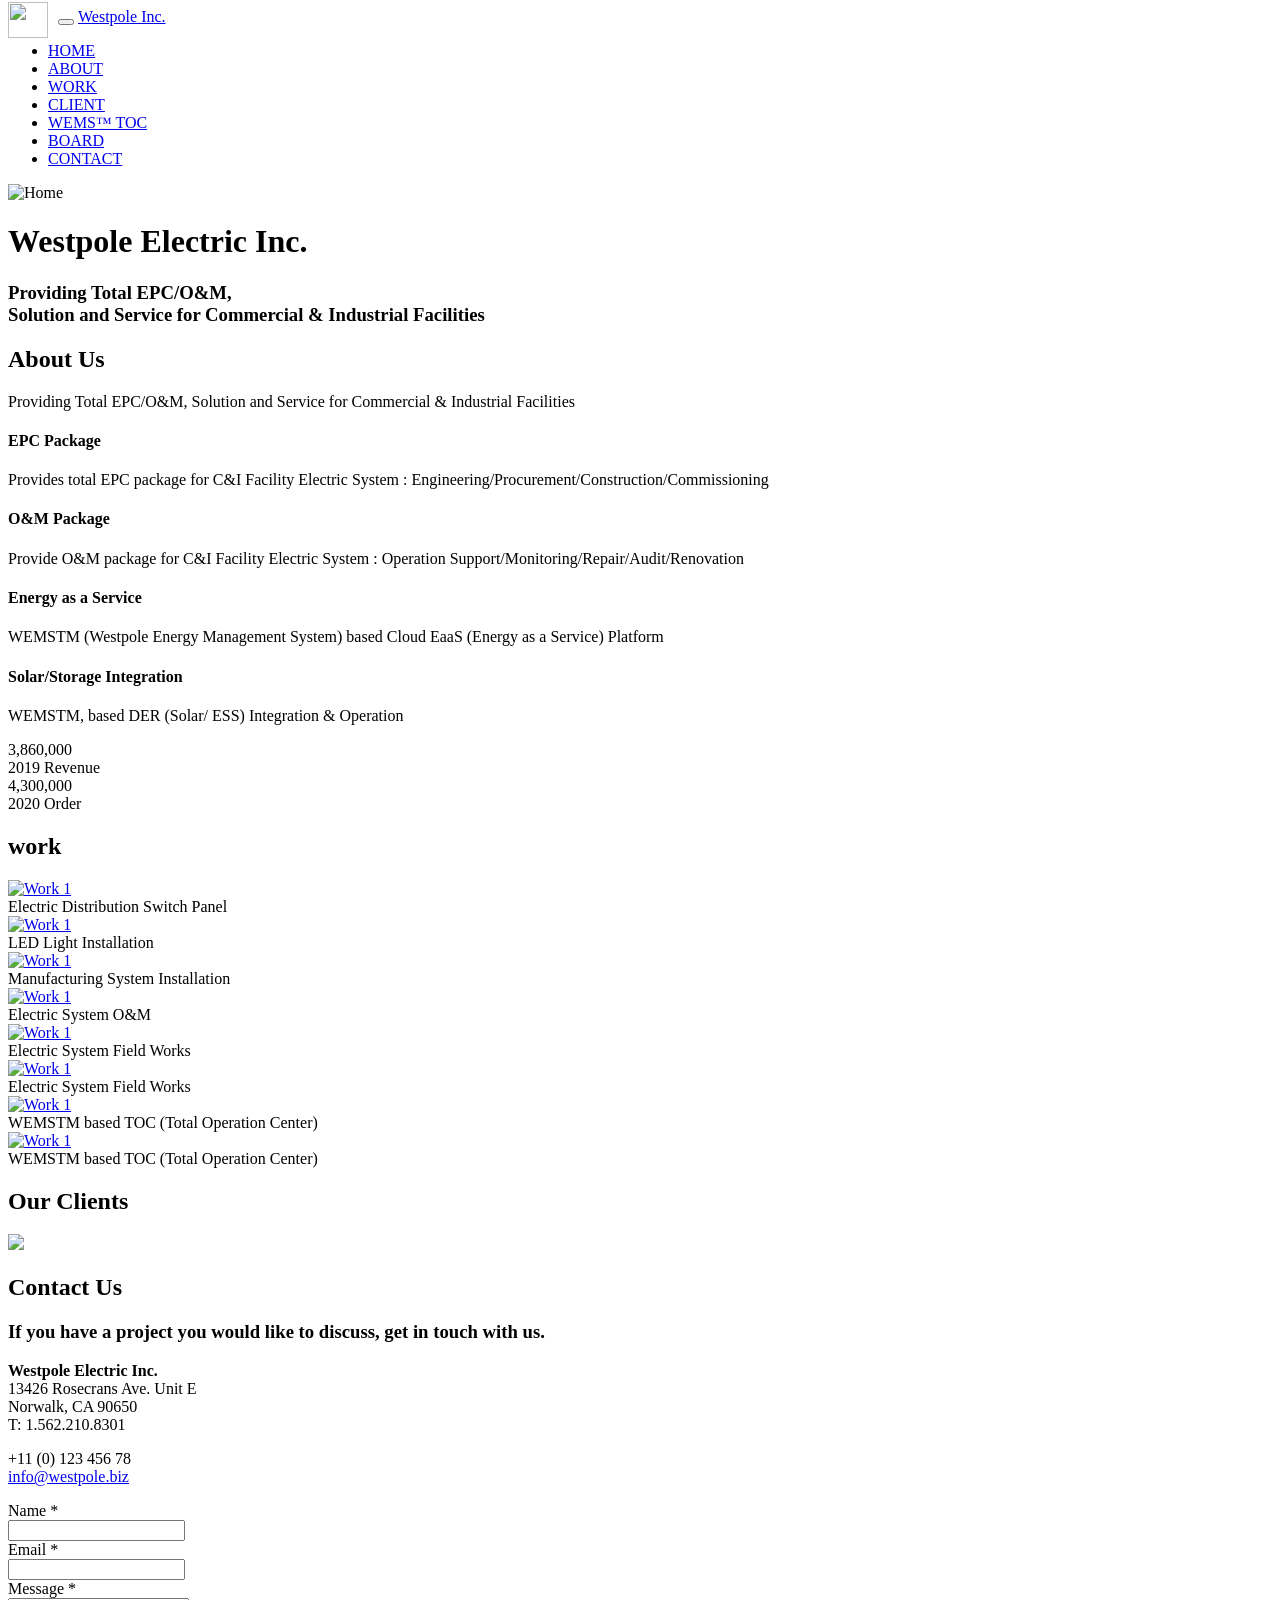
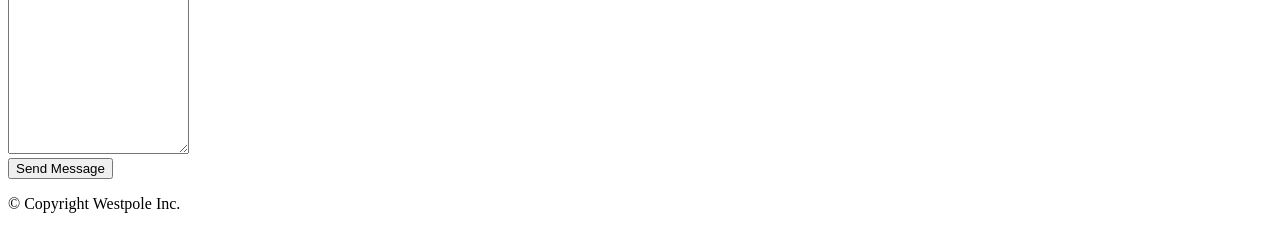
==== src/main/resources/templates/westpole/contents/index.html @ 3e1b609c "init" ====
<!DOCTYPE html>
<!--[if IE 8]> <html lang="en" class="ie8"> <![endif]-->
<!--[if !IE]><!-->
<html lang="en" xmlns="http://www.w3.org/1999/xhtml" xmlns:th="http://www.thymeleaf.org">
<!--<![endif]-->
<head>
	<meta charset="utf-8" />
	<title>Westpole Electronic Inc.</title>
	<meta content="width=device-width, initial-scale=1.0, maximum-scale=1.0, user-scalable=no" name="viewport" />
	<meta content="" name="description" />
	<meta content="" name="author" />
	
	<!-- ================== BEGIN BASE CSS STYLE ================== -->
	<link href="http://fonts.googleapis.com/css?family=Open+Sans:300,400,600,700" rel="stylesheet" />
	<link href="assets/plugins/bootstrap/css/bootstrap.min.css" rel="stylesheet" />
	<link href="assets/plugins/font-awesome/css/font-awesome.min.css" rel="stylesheet" />
	<link href="assets/css/animate.min.css" rel="stylesheet" />
	<link href="assets/css/style.min.css" rel="stylesheet" />
	<link href="assets/css/style-responsive.min.css" rel="stylesheet" />
	<link href="assets/css/theme/default.css" id="theme" rel="stylesheet" />
	<!-- ================== END BASE CSS STYLE ================== -->
	
	<!-- ================== BEGIN BASE JS ================== -->
	<script src="assets/plugins/pace/pace.min.js"></script>
	<!-- ================== END BASE JS ================== -->
</head>
<body data-spy="scroll" data-target="#header-navbar" data-offset="51">
    <!-- begin #page-container -->
    <div id="page-container" class="fade">
        <!-- begin #header -->
        <div id="header" class="header navbar navbar-default navbar-fixed-top">
            <!-- begin container -->
            <div class="container">
                <!-- begin navbar-header -->
                <div class="navbar-header">
                    <button type="button" class="navbar-toggle collapsed" data-toggle="collapse" data-target="#header-navbar">
                        <span class="icon-bar"></span>
                        <span class="icon-bar"></span>
                        <span class="icon-bar"></span>
                    </button>
                    <a href="index.html" class="navbar-brand">
                        <!--<span class="brand-logo"></span>-->
                        <img src="assets/img/wp-logo.png" style="width:40px; height:36px;float:left;margin-right: 10px; margin-top:-6px;" />
                        <span class="brand-text">
                            Westpole Inc.
                        </span>
                    </a>
                </div>
                <!-- end navbar-header -->
                <!-- begin navbar-collapse -->
                <div class="collapse navbar-collapse" id="header-navbar">
                    <ul class="nav navbar-nav navbar-right">
                        <li><a href="#home" data-click="scroll-to-target">HOME</a></li>
                        <li><a href="#about" data-click="scroll-to-target">ABOUT</a></li>
                        <!--<li><a href="#team" data-click="scroll-to-target">TEAM</a></li>-->
                        <!--<li><a href="#service" data-click="scroll-to-target">SERVICES</a></li>-->
                        <li><a href="#work" data-click="scroll-to-target">WORK</a></li>
                        <li><a href="#client" data-click="scroll-to-target">CLIENT</a></li>
                        <li><a href="#toc" data-click="scroll-to-target">WEMS™ TOC</a></li>
                        <li><a href="#board" data-click="scroll-to-target">BOARD</a></li>
                        <!--<li><a href="#pricing" data-click="scroll-to-target">PRICING</a></li>-->
                        <li><a href="#contact" data-click="scroll-to-target">CONTACT</a></li>
                    </ul>
                </div>
                <!-- end navbar-collapse -->
            </div>
            <!-- end container -->
        </div>
        <!-- end #header -->
        
        <!-- begin #home -->
        <div id="home" class="content has-bg home">
            <!-- begin content-bg -->
            <div class="content-bg">
                <img src="assets/img/home-bg.jpg" alt="Home" />
            </div>
            <!-- end content-bg -->
            <!-- begin container -->
            <div class="container home-content">
                <h1>Westpole Electric Inc.</h1>

                <h3>
                    Providing Total EPC/O&M, <br />Solution and Service for Commercial & Industrial Facilities
                </h3>
            </div>
            <!-- end container -->
        </div>
        <!-- end #home -->
        
        <!-- begin #about -->
        <div id="about" class="content" data-scrollview="true">
            <!-- begin container -->
            <div class="container" data-animation="true" data-animation-type="fadeInDown">
                <h2 class="content-title">About Us</h2>
                <p class="content-desc">
                    Providing Total EPC/O&M, Solution and Service for Commercial & Industrial Facilities
                </p>
                <!-- begin row -->
                <div class="row">
                    <!-- begin col-4 -->
                    <div class="col-md-6 col-sm-6">
                        <div class="service">
                            <div class="icon bg-theme" data-animation="true" data-animation-type="bounceIn"><i class="fa fa-wrench"></i></div>
                            <div class="info">
                                <h4 class="title">EPC Package</h4>
                                <p class="desc">Provides total EPC package for C&I Facility Electric System : Engineering/Procurement/Construction/Commissioning</p>
                            </div>
                        </div>
                    </div>
                    <!-- end col-4 -->
                    <!-- begin col-4 -->
                    <div class="col-md-6 col-sm-6">
                        <div class="service">
                            <div class="icon bg-theme" data-animation="true" data-animation-type="bounceIn"><i class="fa fa-cogs"></i></div>
                            <div class="info">
                                <h4 class="title">O&M Package </h4>
                                <p class="desc">Provide O&M package for C&I Facility Electric System : Operation Support/Monitoring/Repair/Audit/Renovation</p>
                            </div>
                        </div>
                    </div>
                    <!-- end col-4 -->
                </div>
                <div class="row">
                    <!-- begin col-4 -->
                    <div class="col-md-6 col-sm-6">
                        <div class="service">
                            <div class="icon bg-theme" data-animation="true" data-animation-type="bounceIn"><i class="fa fa-tachometer"></i></div>
                            <div class="info">
                                <h4 class="title">Energy as a Service</h4>
                                <p class="desc">WEMSTM (Westpole Energy Management System) based Cloud EaaS (Energy as a Service) Platform</p>
                            </div>
                        </div>
                    </div>
                    <!-- end col-4 -->
                     <!-- begin col-4 -->
                    <div class="col-md-6 col-sm-6">
                        <div class="service">
                            <div class="icon bg-theme" data-animation="true" data-animation-type="bounceIn"><i class="fa fa-database"></i></div>
                            <div class="info">
                                <h4 class="title">Solar/Storage Integration</h4>
                                <p class="desc">WEMSTM, based DER (Solar/ ESS) Integration & Operation</p>
                            </div>
                        </div>
                    </div>
                    <!-- end col-4 -->
                </div>
                <!-- end row -->

            </div>
            <!-- end container -->
        </div>
        <!-- end #about -->
    
        <!-- begin #milestone -->
        <div id="milestone" class="content bg-green">
            <!-- end content-bg -->
            <!-- begin container -->
            <div class="container">
                <!-- begin row -->
                <div class="row">
                    <!-- begin col-3 -->
                    <div class="col-md-6 col-sm-6 milestone-col">
                        <div class="milestone">
                            <div class="number" data-animation="true" data-animation-type="number" data-final-number="3860000">3,860,000</div>
                            <div class="title">2019 Revenue</div>
                        </div>
                    </div>
                    <!-- end col-3 -->
                    <!-- begin col-3 -->
                    <div class="col-md-6 col-sm-6 milestone-col">
                        <div class="milestone">
                            <div class="number" data-animation="true" data-animation-type="number" data-final-number="4300000">4,300,000</div>
                            <div class="title">2020 Order</div>
                        </div>
                    </div>
                    <!-- end col-3 -->
                </div>
                <!-- end row -->
            </div>
            <!-- end container -->
        </div>
        <!-- end #milestone -->
        
        
        <!-- begin #work -->
        <div id="work" class="content bg-black-darker has-bg" data-scrollview="true">
            <!-- begin container -->
            <div class="container" data-animation="true" data-animation-type="fadeInDown">
                <h2 class="content-title">work</h2>
                <!--
                <p class="content-desc">
                    Lorem ipsum dolor sit amet, consectetur adipiscing elit. Vestibulum consectetur eros dolor,<br />
                    sed bibendum turpis luctus eget
                </p>
                -->
                <!-- begin row -->
                <div class="row row-space-10">
                    <!-- begin col-3 -->
                    <div class="col-md-3 col-sm-6">
                        <!-- begin work -->
                        <div class="work">
                            <div class="image">
                                <a href="#"><img src="assets/img/wp-work-01.png" alt="Work 1" /></a>
                            </div>
                            <div class="desc">
                                <span class="desc-text">Electric Distribution Switch Panel</span>
                            </div>
                        </div>
                        <!-- end work -->
                    </div>
                    <!-- end col-3 -->
                    

                    <!-- begin col-3 -->
                    <div class="col-md-3 col-sm-6">
                        <!-- begin work -->
                        <div class="work">
                            <div class="image">
                                <a href="#"><img src="assets/img/wp-work-02.png" alt="Work 1" /></a>
                            </div>
                            <div class="desc">
                                <span class="desc-text">LED Light Installation</span>
                            </div>
                        </div>
                        <!-- end work -->
                    </div>
                    <!-- end col-3 -->

                    <!-- begin col-3 -->
                    <div class="col-md-3 col-sm-6">
                        <!-- begin work -->
                        <div class="work">
                            <div class="image">
                                <a href="#"><img src="assets/img/wp-work-03.png" alt="Work 1" /></a>
                            </div>
                            <div class="desc">
                                <span class="desc-text">Manufacturing System Installation</span>
                            </div>
                        </div>
                        <!-- end work -->
                    </div>
                    <!-- end col-3 -->

                    <!-- begin col-3 -->
                    <div class="col-md-3 col-sm-6">
                        <!-- begin work -->
                        <div class="work">
                            <div class="image">
                                <a href="#"><img src="assets/img/wp-work-04.png" alt="Work 1" /></a>
                            </div>
                            <div class="desc">
                                <span class="desc-text">Electric System O&M</span>
                            </div>
                        </div>
                        <!-- end work -->
                    </div>
                    <!-- end col-3 -->

                    <!-- begin col-3 -->
                    <div class="col-md-3 col-sm-6">
                        <!-- begin work -->
                        <div class="work">
                            <div class="image">
                                <a href="#"><img src="assets/img/wp-work-05.png" alt="Work 1" /></a>
                            </div>
                            <div class="desc">
                                <span class="desc-text">Electric System Field Works</span>
                            </div>
                        </div>
                        <!-- end work -->
                    </div>
                    <!-- end col-3 -->

                    <!-- begin col-3 -->
                    <div class="col-md-3 col-sm-6">
                        <!-- begin work -->
                        <div class="work">
                            <div class="image">
                                <a href="#"><img src="assets/img/wp-work-06.png" alt="Work 1" /></a>
                            </div>
                            <div class="desc">
                                <span class="desc-text">Electric System Field Works</span>
                            </div>
                        </div>
                        <!-- end work -->
                    </div>
                    <!-- end col-3 -->

                    <!-- begin col-3 -->
                    <div class="col-md-3 col-sm-6">
                        <!-- begin work -->
                        <div class="work">
                            <div class="image">
                                <a href="#"><img src="assets/img/wp-work-07.png" alt="Work 1" /></a>
                            </div>
                            <div class="desc">
                                <span class="desc-text">WEMSTM  based TOC (Total Operation Center)</span>
                            </div>
                        </div>
                        <!-- end work -->
                    </div>
                    <!-- end col-3 -->

                    <!-- begin col-3 -->
                    <div class="col-md-3 col-sm-6">
                        <!-- begin work -->
                        <div class="work">
                            <div class="image">
                                <a href="#"><img src="assets/img/wp-work-08.png" alt="Work 1" /></a>
                            </div>
                            <div class="desc">
                                <span class="desc-text">WEMSTM  based TOC (Total Operation Center)</span>
                            </div>
                        </div>
                        <!-- end work -->
                    </div>
                    <!-- end col-3 -->
                </div>
                <!-- end row -->
            </div>
            <!-- end container -->
        </div>
        <!-- end #work -->
        
        <!-- begin #client -->
        <div id="client" class="content">
            <!-- begin content-bg -->
            <!-- end content-bg -->
            <!-- begin container -->
            <div class="container">
                <h2 class="content-title">Our Clients</h2>
                <!-- begin carousel -->
                <div class="content-desc">
                    <img src="assets/img/clients.png" style="width:700px;" />
                </div>
            </div>
            <!-- end containter -->
        </div>
        <!-- end #client -->
        
        
        <!-- begin #contact -->
        <div id="contact" class="content bg-silver-lighter" data-scrollview="true">
            <!-- begin container -->
            <div class="container">
                <h2 class="content-title">Contact Us</h2>
                <p class="content-desc">
                   
                </p>
                <!-- begin row -->
                <div class="row">
                    <!-- begin col-6 -->
                    <div class="col-md-6" data-animation="true" data-animation-type="fadeInLeft">
                        <h3>If you have a project you would like to discuss, get in touch with us.</h3>
                        <!--
                        <p>
                            Morbi interdum mollis sapien. Sed ac risus. Phasellus lacinia, magna a ullamcorper laoreet, lectus arcu pulvinar risus, vitae facilisis libero dolor a purus.
                        </p>
                        -->
                        <p>
                            <strong>Westpole Electric Inc.</strong><br />
                            13426 Rosecrans Ave. Unit E<br />
                            Norwalk, CA 90650<br />
                            T: 1.562.210.8301
                        </p>
                        <p>
                            <span class="phone">+11 (0) 123 456 78</span><br />
                            <a href="mailto:info@westpole.biz">info@westpole.biz</a>
                        </p>
                    </div>
                    <!-- end col-6 -->
                    <!-- begin col-6 -->
                    <div class="col-md-6 form-col" data-animation="true" data-animation-type="fadeInRight">
                        <form class="form-horizontal">
                            <div class="form-group">
                                <label class="control-label col-md-3">Name <span class="text-theme">*</span></label>
                                <div class="col-md-9">
                                    <input type="text" class="form-control" />
                                </div>
                            </div>
                            <div class="form-group">
                                <label class="control-label col-md-3">Email <span class="text-theme">*</span></label>
                                <div class="col-md-9">
                                    <input type="text" class="form-control" />
                                </div>
                            </div>
                            <div class="form-group">
                                <label class="control-label col-md-3">Message <span class="text-theme">*</span></label>
                                <div class="col-md-9">
                                    <textarea class="form-control" rows="10"></textarea>
                                </div>
                            </div>
                            <div class="form-group">
                                <label class="control-label col-md-3"></label>
                                <div class="col-md-9 text-left">
                                    <button type="submit" class="btn btn-theme btn-block">Send Message</button>
                                </div>
                            </div>
                        </form>
                    </div>
                    <!-- end col-6 -->
                </div>
                <!-- end row -->
            </div>
            <!-- end container -->
        </div>
        <!-- end #contact -->
        
        <!-- begin #footer -->
        <div id="footer" class="footer">
            <div class="container">
                <p>
                    &copy; Copyright Westpole Inc.
                </p>
                <p class="social-list">
                    <a href="#"><i class="fa fa-facebook fa-fw"></i></a>
                    <a href="#"><i class="fa fa-instagram fa-fw"></i></a>
                    <a href="#"><i class="fa fa-twitter fa-fw"></i></a>
                    <a href="#"><i class="fa fa-google-plus fa-fw"></i></a>
                    <a href="#"><i class="fa fa-dribbble fa-fw"></i></a>
                </p>
            </div>
        </div>
        <!-- end #footer -->
        <!-- begin theme-panel -->
        <!--
        <div class="theme-panel">
            <a href="javascript:;" data-click="theme-panel-expand" class="theme-collapse-btn"><i class="fa fa-cog"></i></a>
            <div class="theme-panel-content">
                <ul class="theme-list clearfix">
                    <li><a href="javascript:;" class="bg-purple" data-theme="purple" data-click="theme-selector" data-toggle="tooltip" data-trigger="hover" data-container="body" data-title="Purple">&nbsp;</a></li>
                    <li><a href="javascript:;" class="bg-blue" data-theme="blue" data-click="theme-selector" data-toggle="tooltip" data-trigger="hover" data-container="body" data-title="Blue">&nbsp;</a></li>
                    <li class="active"><a href="javascript:;" class="bg-green" data-theme="default" data-click="theme-selector" data-toggle="tooltip" data-trigger="hover" data-container="body" data-title="Default">&nbsp;</a></li>
                    <li><a href="javascript:;" class="bg-orange" data-theme="orange" data-click="theme-selector" data-toggle="tooltip" data-trigger="hover" data-container="body" data-title="Orange">&nbsp;</a></li>
                    <li><a href="javascript:;" class="bg-red" data-theme="red" data-click="theme-selector" data-toggle="tooltip" data-trigger="hover" data-container="body" data-title="Red">&nbsp;</a></li>
                </ul>
            </div>
        </div>
    -->
        <!-- end theme-panel -->
    </div>
    <!-- end #page-container -->
	
	<!-- ================== BEGIN BASE JS ================== -->
	<script src="assets/plugins/jquery/jquery-1.9.1.min.js"></script>
	<script src="assets/plugins/jquery/jquery-migrate-1.1.0.min.js"></script>
	<script src="assets/plugins/bootstrap/js/bootstrap.min.js"></script>
	<!--[if lt IE 9]>
		<script src="assets/crossbrowserjs/html5shiv.js"></script>
		<script src="assets/crossbrowserjs/respond.min.js"></script>
		<script src="assets/crossbrowserjs/excanvas.min.js"></script>
	<![endif]-->
	<script src="assets/plugins/jquery-cookie/jquery.cookie.js"></script>
	<script src="assets/plugins/scrollMonitor/scrollMonitor.js"></script>
	<script src="assets/js/apps.min.js"></script>
	<!-- ================== END BASE JS ================== -->
	
	<script>    
	    $(document).ready(function() {
	        App.init();
	    });
	</script>
</body>
</html>
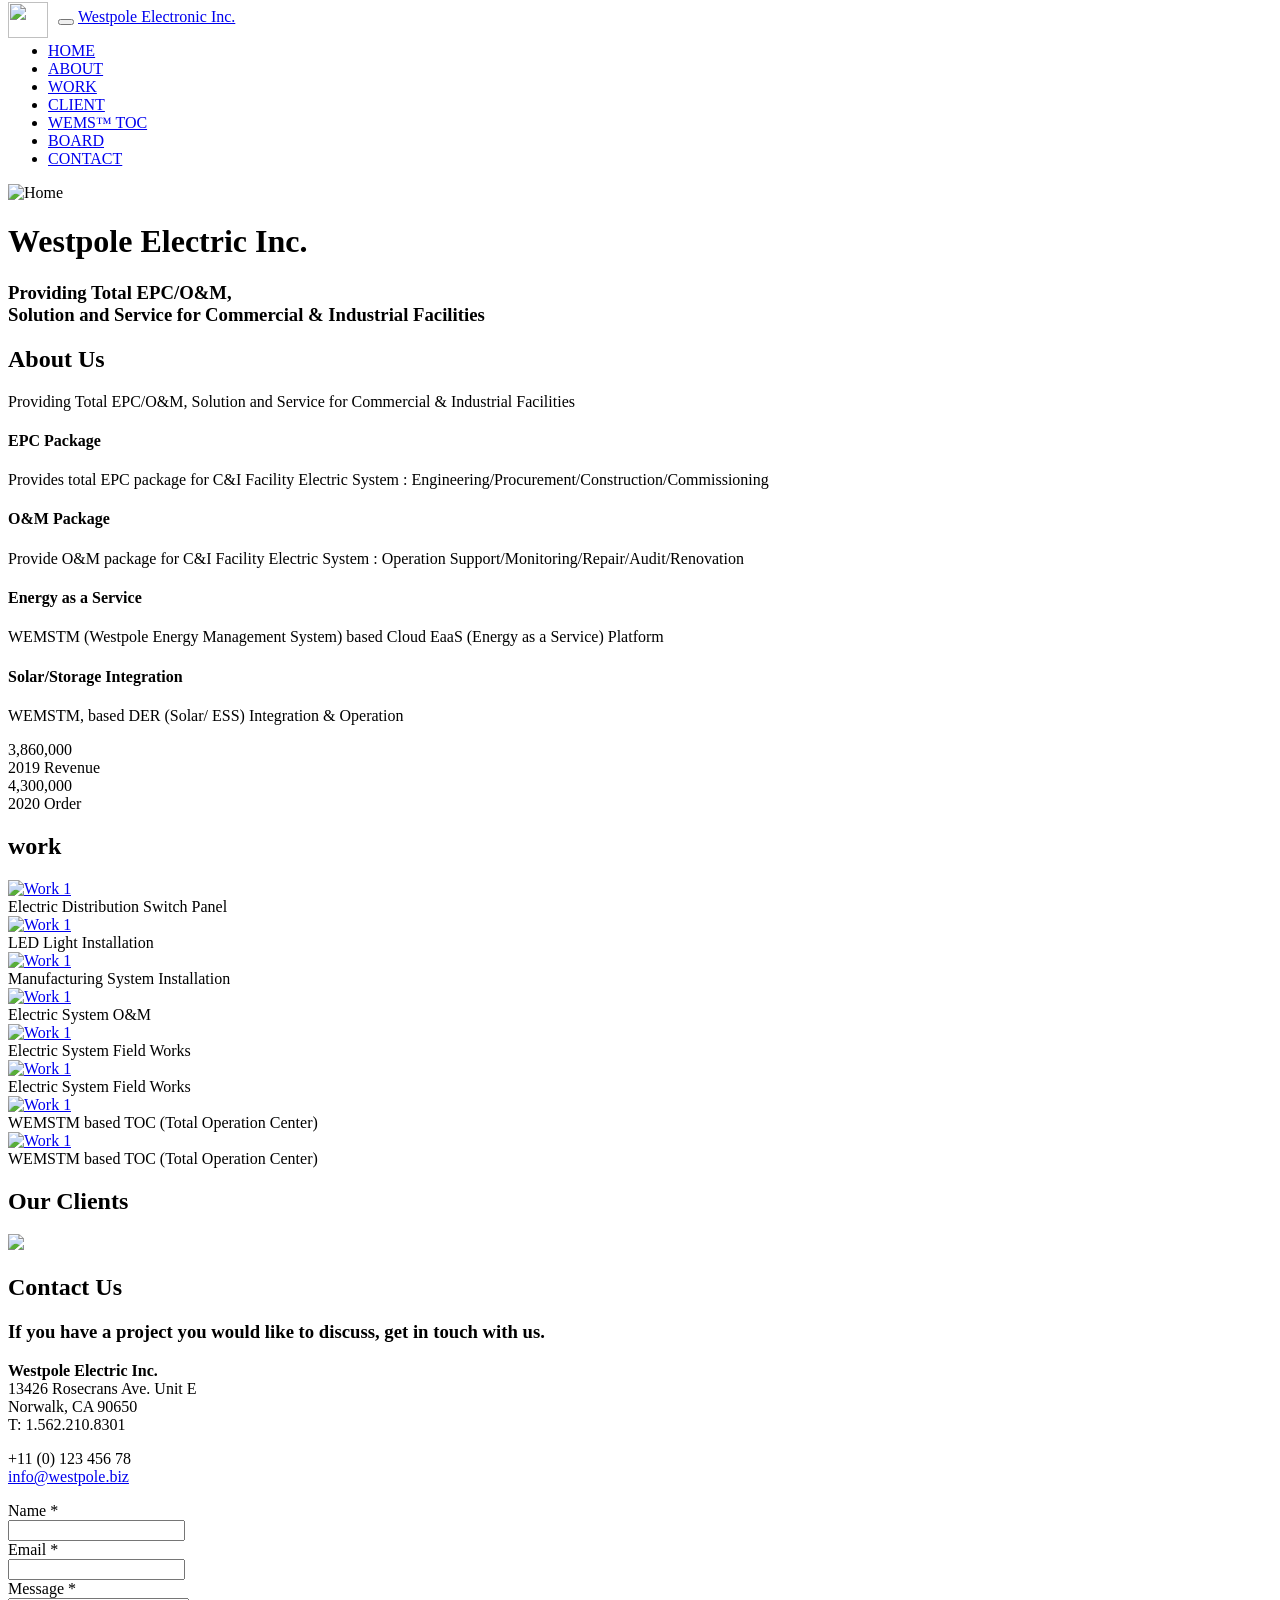
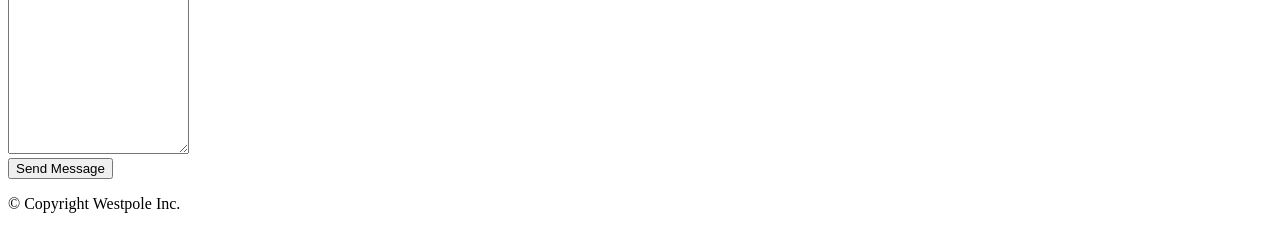
==== commit 3efa5537: "toc 로그인 처리" ====
--- a/src/main/resources/templates/westpole/contents/index.html
+++ b/src/main/resources/templates/westpole/contents/index.html
@@ -15,8 +15,8 @@
 	<link href="assets/plugins/bootstrap/css/bootstrap.min.css" rel="stylesheet" />
 	<link href="assets/plugins/font-awesome/css/font-awesome.min.css" rel="stylesheet" />
 	<link href="assets/css/animate.min.css" rel="stylesheet" />
-	<link href="assets/css/style.min.css" rel="stylesheet" />
-	<link href="assets/css/style-responsive.min.css" rel="stylesheet" />
+	<link href="/assets/css/style.min.css" rel="stylesheet" />
+	<link href="/assets/css/style-responsive.min.css" rel="stylesheet" />
 	<link href="assets/css/theme/default.css" id="theme" rel="stylesheet" />
 	<!-- ================== END BASE CSS STYLE ================== -->
 	
@@ -38,11 +38,11 @@
                         <span class="icon-bar"></span>
                         <span class="icon-bar"></span>
                     </button>
-                    <a href="index.html" class="navbar-brand">
+                    <a href="/" class="navbar-brand">
                         <!--<span class="brand-logo"></span>-->
                         <img src="assets/img/wp-logo.png" style="width:40px; height:36px;float:left;margin-right: 10px; margin-top:-6px;" />
                         <span class="brand-text">
-                            Westpole Inc.
+                            Westpole Electronic Inc.
                         </span>
                     </a>
                 </div>
@@ -56,7 +56,7 @@
                         <!--<li><a href="#service" data-click="scroll-to-target">SERVICES</a></li>-->
                         <li><a href="#work" data-click="scroll-to-target">WORK</a></li>
                         <li><a href="#client" data-click="scroll-to-target">CLIENT</a></li>
-                        <li><a href="#toc" data-click="scroll-to-target">WEMS™ TOC</a></li>
+                        <li><a href="/login">WEMS™ TOC</a></li>
                         <li><a href="#board" data-click="scroll-to-target">BOARD</a></li>
                         <!--<li><a href="#pricing" data-click="scroll-to-target">PRICING</a></li>-->
                         <li><a href="#contact" data-click="scroll-to-target">CONTACT</a></li>
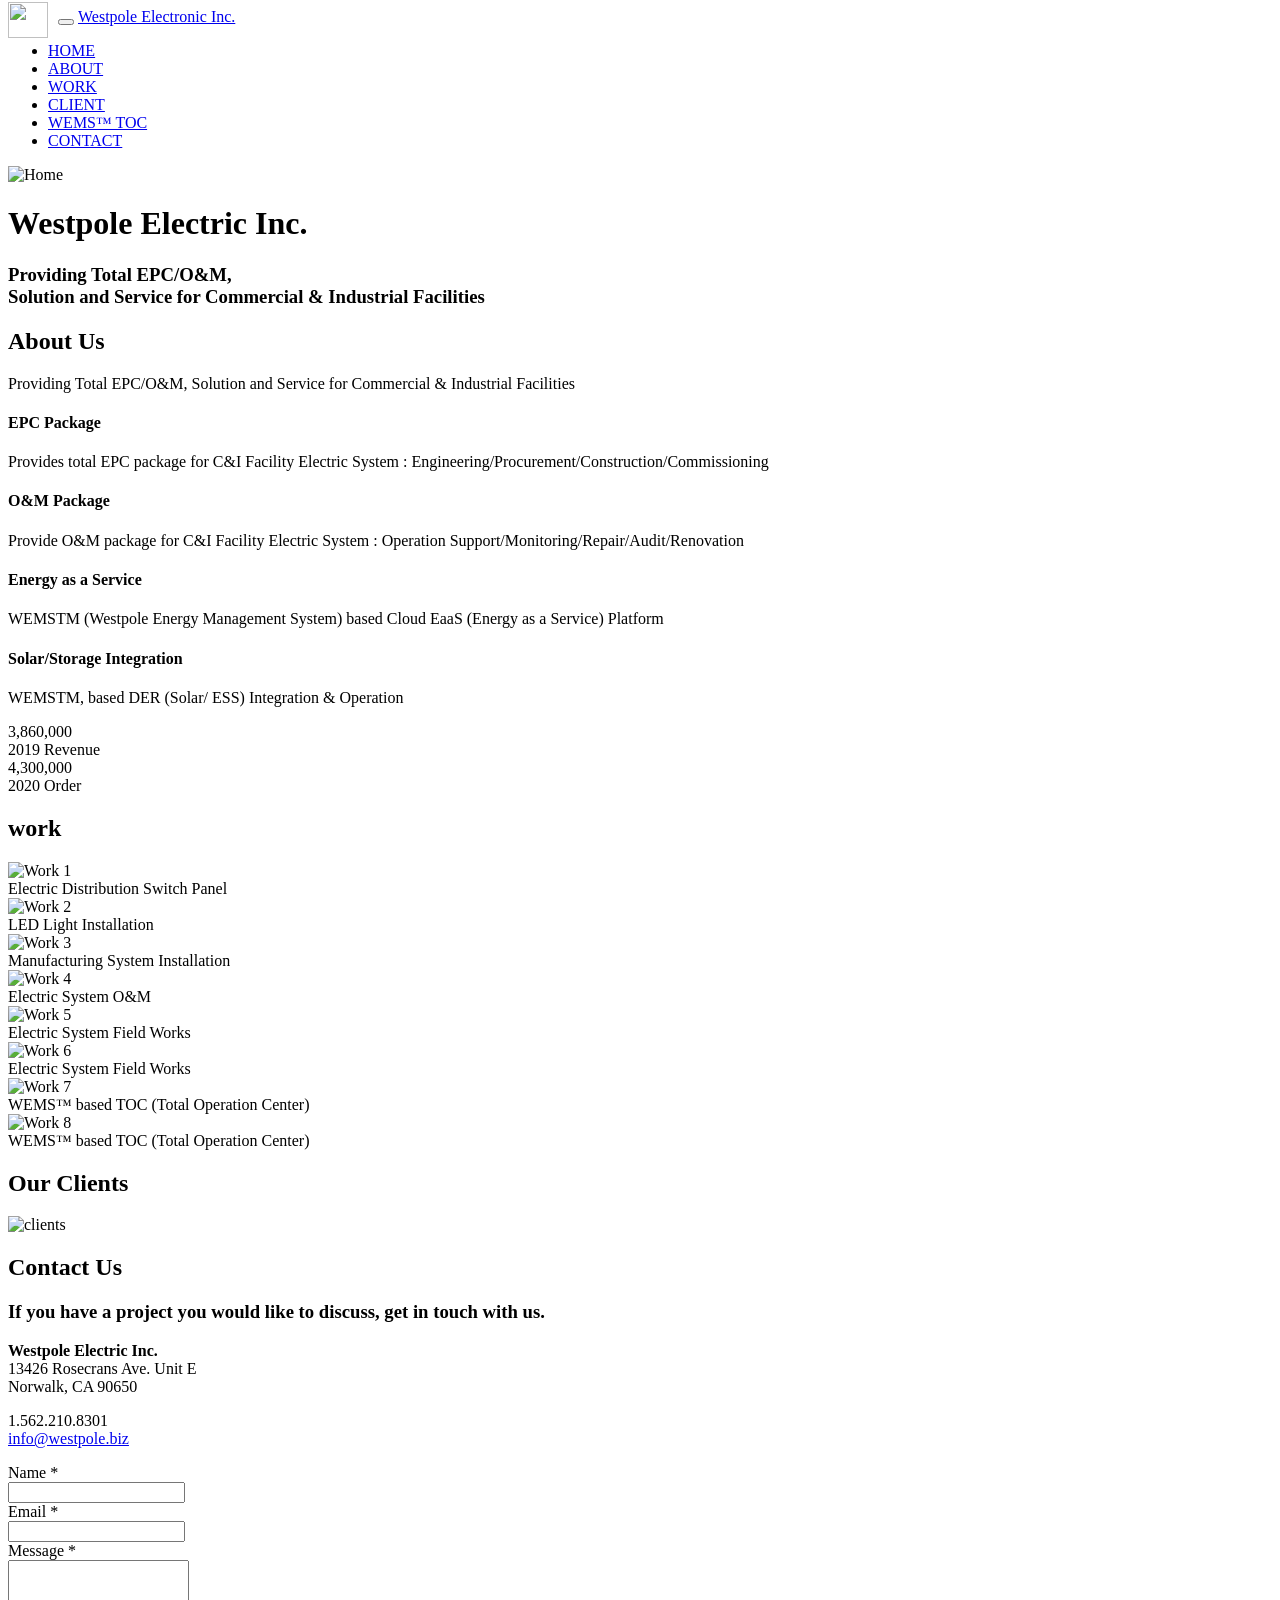
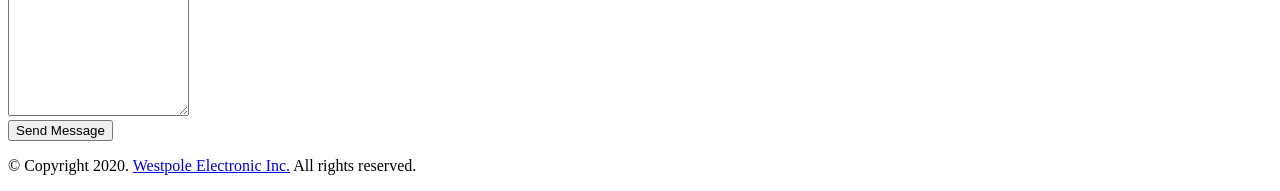
==== commit c1c23548: "세션 -> 쿠키사용하도록 변경 / 리소스일부 수" ====
--- a/src/main/resources/templates/westpole/contents/index.html
+++ b/src/main/resources/templates/westpole/contents/index.html
@@ -52,13 +52,10 @@
                     <ul class="nav navbar-nav navbar-right">
                         <li><a href="#home" data-click="scroll-to-target">HOME</a></li>
                         <li><a href="#about" data-click="scroll-to-target">ABOUT</a></li>
-                        <!--<li><a href="#team" data-click="scroll-to-target">TEAM</a></li>-->
-                        <!--<li><a href="#service" data-click="scroll-to-target">SERVICES</a></li>-->
                         <li><a href="#work" data-click="scroll-to-target">WORK</a></li>
                         <li><a href="#client" data-click="scroll-to-target">CLIENT</a></li>
-                        <li><a href="/login">WEMS™ TOC</a></li>
-                        <li><a href="#board" data-click="scroll-to-target">BOARD</a></li>
-                        <!--<li><a href="#pricing" data-click="scroll-to-target">PRICING</a></li>-->
+                        <li><a href="/login" target="_blank">WEMS™ TOC</a></li>
+                        <!-- <li><a href="#board" data-click="scroll-to-target">BOARD</a></li> -->
                         <li><a href="#contact" data-click="scroll-to-target">CONTACT</a></li>
                     </ul>
                 </div>
@@ -187,12 +184,7 @@
             <!-- begin container -->
             <div class="container" data-animation="true" data-animation-type="fadeInDown">
                 <h2 class="content-title">work</h2>
-                <!--
-                <p class="content-desc">
-                    Lorem ipsum dolor sit amet, consectetur adipiscing elit. Vestibulum consectetur eros dolor,<br />
-                    sed bibendum turpis luctus eget
-                </p>
-                -->
+        
                 <!-- begin row -->
                 <div class="row row-space-10">
                     <!-- begin col-3 -->
@@ -200,7 +192,7 @@
                         <!-- begin work -->
                         <div class="work">
                             <div class="image">
-                                <a href="#"><img src="assets/img/wp-work-01.png" alt="Work 1" /></a>
+                                <img src="assets/img/wp-work-01.png" alt="Work 1" />
                             </div>
                             <div class="desc">
                                 <span class="desc-text">Electric Distribution Switch Panel</span>
@@ -216,7 +208,7 @@
                         <!-- begin work -->
                         <div class="work">
                             <div class="image">
-                                <a href="#"><img src="assets/img/wp-work-02.png" alt="Work 1" /></a>
+                                <img src="assets/img/wp-work-02.png" alt="Work 2" />
                             </div>
                             <div class="desc">
                                 <span class="desc-text">LED Light Installation</span>
@@ -231,7 +223,7 @@
                         <!-- begin work -->
                         <div class="work">
                             <div class="image">
-                                <a href="#"><img src="assets/img/wp-work-03.png" alt="Work 1" /></a>
+                                <img src="assets/img/wp-work-03.png" alt="Work 3" />
                             </div>
                             <div class="desc">
                                 <span class="desc-text">Manufacturing System Installation</span>
@@ -246,7 +238,7 @@
                         <!-- begin work -->
                         <div class="work">
                             <div class="image">
-                                <a href="#"><img src="assets/img/wp-work-04.png" alt="Work 1" /></a>
+                                <img src="assets/img/wp-work-04.png" alt="Work 4" />
                             </div>
                             <div class="desc">
                                 <span class="desc-text">Electric System O&M</span>
@@ -261,7 +253,7 @@
                         <!-- begin work -->
                         <div class="work">
                             <div class="image">
-                                <a href="#"><img src="assets/img/wp-work-05.png" alt="Work 1" /></a>
+                                <img src="assets/img/wp-work-05.png" alt="Work 5" />
                             </div>
                             <div class="desc">
                                 <span class="desc-text">Electric System Field Works</span>
@@ -276,7 +268,7 @@
                         <!-- begin work -->
                         <div class="work">
                             <div class="image">
-                                <a href="#"><img src="assets/img/wp-work-06.png" alt="Work 1" /></a>
+                                <img src="assets/img/wp-work-06.png" alt="Work 6" />
                             </div>
                             <div class="desc">
                                 <span class="desc-text">Electric System Field Works</span>
@@ -291,25 +283,25 @@
                         <!-- begin work -->
                         <div class="work">
                             <div class="image">
-                                <a href="#"><img src="assets/img/wp-work-07.png" alt="Work 1" /></a>
-                            </div>
-                            <div class="desc">
-                                <span class="desc-text">WEMSTM  based TOC (Total Operation Center)</span>
-                            </div>
-                        </div>
-                        <!-- end work -->
-                    </div>
-                    <!-- end col-3 -->
-
-                    <!-- begin col-3 -->
-                    <div class="col-md-3 col-sm-6">
-                        <!-- begin work -->
-                        <div class="work">
-                            <div class="image">
-                                <a href="#"><img src="assets/img/wp-work-08.png" alt="Work 1" /></a>
-                            </div>
-                            <div class="desc">
-                                <span class="desc-text">WEMSTM  based TOC (Total Operation Center)</span>
+                                <img src="assets/img/wp-work-07.png" alt="Work 7" />
+                            </div>
+                            <div class="desc">
+                                <span class="desc-text">WEMS™ based TOC (Total Operation Center)</span>
+                            </div>
+                        </div>
+                        <!-- end work -->
+                    </div>
+                    <!-- end col-3 -->
+
+                    <!-- begin col-3 -->
+                    <div class="col-md-3 col-sm-6">
+                        <!-- begin work -->
+                        <div class="work">
+                            <div class="image">
+                                <img src="assets/img/wp-work-08.png" alt="Work 8" />
+                            </div>
+                            <div class="desc">
+                                <span class="desc-text">WEMS™ based TOC (Total Operation Center)</span>
                             </div>
                         </div>
                         <!-- end work -->
@@ -331,7 +323,9 @@
                 <h2 class="content-title">Our Clients</h2>
                 <!-- begin carousel -->
                 <div class="content-desc">
-                    <img src="assets/img/clients.png" style="width:700px;" />
+                	<div class="image">
+                    	<img src="assets/img/clients.png" alt="clients" style="max-width:100%;" />
+					</div>
                 </div>
             </div>
             <!-- end containter -->
@@ -352,19 +346,14 @@
                     <!-- begin col-6 -->
                     <div class="col-md-6" data-animation="true" data-animation-type="fadeInLeft">
                         <h3>If you have a project you would like to discuss, get in touch with us.</h3>
-                        <!--
-                        <p>
-                            Morbi interdum mollis sapien. Sed ac risus. Phasellus lacinia, magna a ullamcorper laoreet, lectus arcu pulvinar risus, vitae facilisis libero dolor a purus.
-                        </p>
-                        -->
+                       
                         <p>
                             <strong>Westpole Electric Inc.</strong><br />
                             13426 Rosecrans Ave. Unit E<br />
-                            Norwalk, CA 90650<br />
-                            T: 1.562.210.8301
+                            Norwalk, CA 90650
                         </p>
                         <p>
-                            <span class="phone">+11 (0) 123 456 78</span><br />
+                            <span class="phone">1.562.210.8301</span><br />
                             <a href="mailto:info@westpole.biz">info@westpole.biz</a>
                         </p>
                     </div>
@@ -410,34 +399,11 @@
         <div id="footer" class="footer">
             <div class="container">
                 <p>
-                    &copy; Copyright Westpole Inc.
+                    &copy; Copyright 2020. <a href="/">Westpole Electronic Inc.</a> All rights reserved.
                 </p>
-                <p class="social-list">
-                    <a href="#"><i class="fa fa-facebook fa-fw"></i></a>
-                    <a href="#"><i class="fa fa-instagram fa-fw"></i></a>
-                    <a href="#"><i class="fa fa-twitter fa-fw"></i></a>
-                    <a href="#"><i class="fa fa-google-plus fa-fw"></i></a>
-                    <a href="#"><i class="fa fa-dribbble fa-fw"></i></a>
-                </p>
             </div>
         </div>
         <!-- end #footer -->
-        <!-- begin theme-panel -->
-        <!--
-        <div class="theme-panel">
-            <a href="javascript:;" data-click="theme-panel-expand" class="theme-collapse-btn"><i class="fa fa-cog"></i></a>
-            <div class="theme-panel-content">
-                <ul class="theme-list clearfix">
-                    <li><a href="javascript:;" class="bg-purple" data-theme="purple" data-click="theme-selector" data-toggle="tooltip" data-trigger="hover" data-container="body" data-title="Purple">&nbsp;</a></li>
-                    <li><a href="javascript:;" class="bg-blue" data-theme="blue" data-click="theme-selector" data-toggle="tooltip" data-trigger="hover" data-container="body" data-title="Blue">&nbsp;</a></li>
-                    <li class="active"><a href="javascript:;" class="bg-green" data-theme="default" data-click="theme-selector" data-toggle="tooltip" data-trigger="hover" data-container="body" data-title="Default">&nbsp;</a></li>
-                    <li><a href="javascript:;" class="bg-orange" data-theme="orange" data-click="theme-selector" data-toggle="tooltip" data-trigger="hover" data-container="body" data-title="Orange">&nbsp;</a></li>
-                    <li><a href="javascript:;" class="bg-red" data-theme="red" data-click="theme-selector" data-toggle="tooltip" data-trigger="hover" data-container="body" data-title="Red">&nbsp;</a></li>
-                </ul>
-            </div>
-        </div>
-    -->
-        <!-- end theme-panel -->
     </div>
     <!-- end #page-container -->
 	
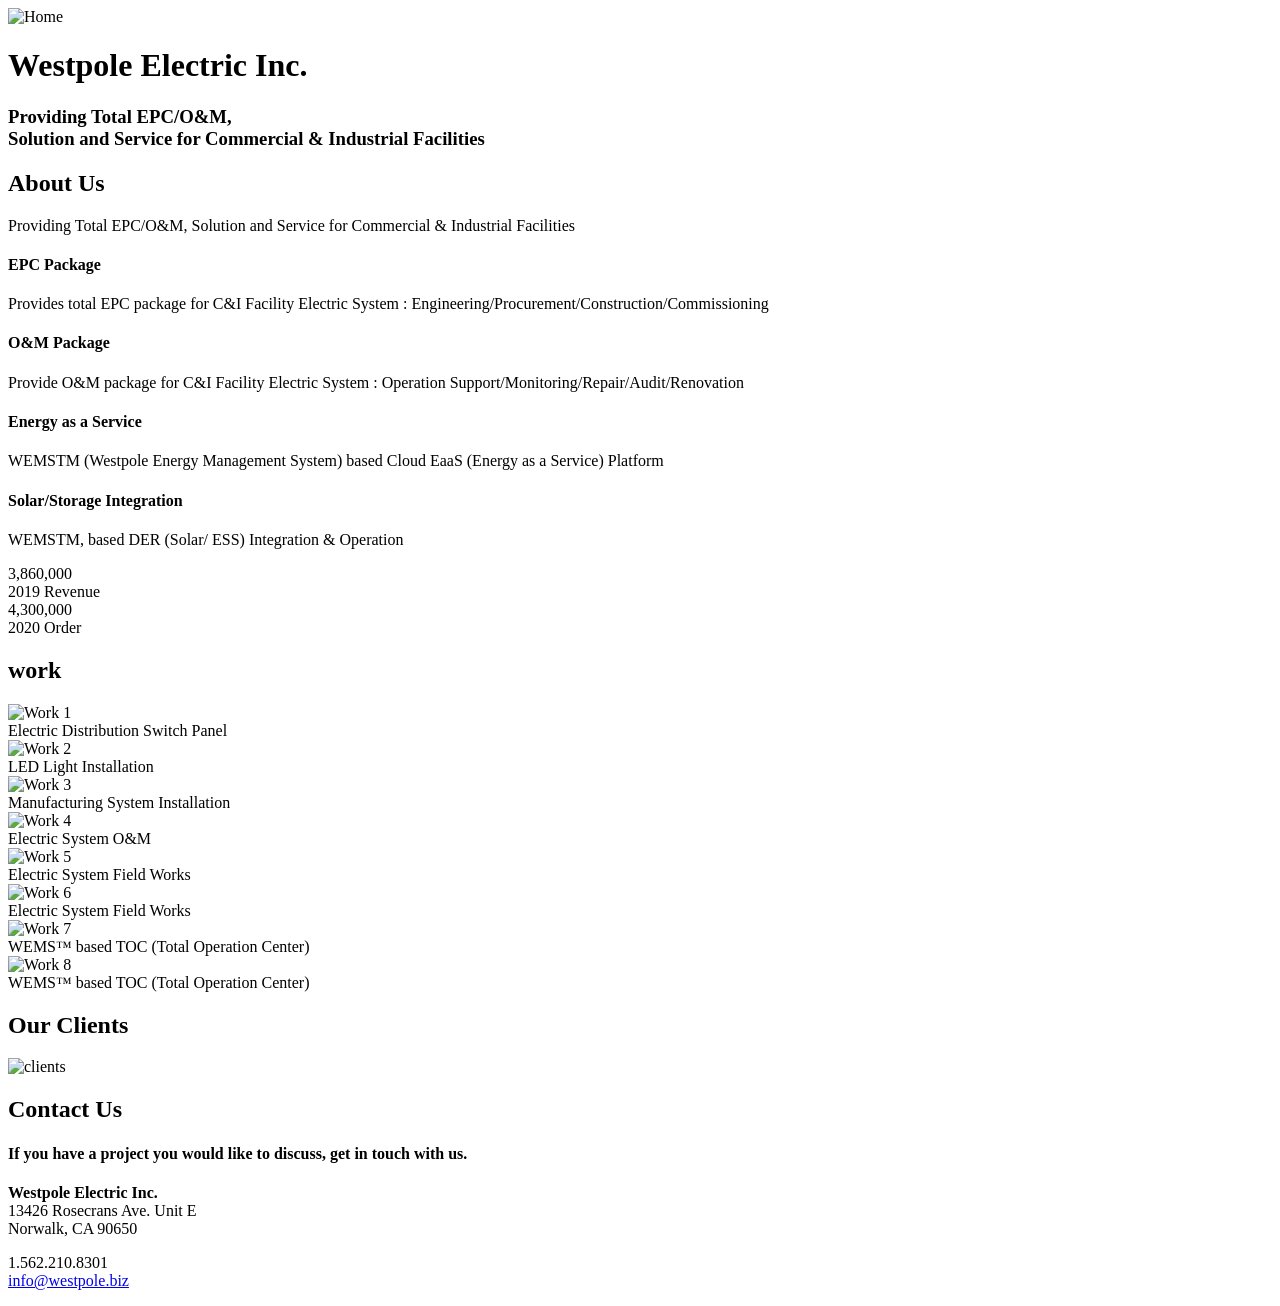
==== commit 5f09046e: "게시판작업완료" ====
--- a/src/main/resources/templates/westpole/contents/index.html
+++ b/src/main/resources/templates/westpole/contents/index.html
@@ -10,60 +10,13 @@
 	<meta content="" name="description" />
 	<meta content="" name="author" />
 	
-	<!-- ================== BEGIN BASE CSS STYLE ================== -->
-	<link href="http://fonts.googleapis.com/css?family=Open+Sans:300,400,600,700" rel="stylesheet" />
-	<link href="assets/plugins/bootstrap/css/bootstrap.min.css" rel="stylesheet" />
-	<link href="assets/plugins/font-awesome/css/font-awesome.min.css" rel="stylesheet" />
-	<link href="assets/css/animate.min.css" rel="stylesheet" />
-	<link href="/assets/css/style.min.css" rel="stylesheet" />
-	<link href="/assets/css/style-responsive.min.css" rel="stylesheet" />
-	<link href="assets/css/theme/default.css" id="theme" rel="stylesheet" />
-	<!-- ================== END BASE CSS STYLE ================== -->
-	
-	<!-- ================== BEGIN BASE JS ================== -->
-	<script src="assets/plugins/pace/pace.min.js"></script>
-	<!-- ================== END BASE JS ================== -->
+	<th:block th:replace="westpole/fragments/header"></th:block>
 </head>
 <body data-spy="scroll" data-target="#header-navbar" data-offset="51">
     <!-- begin #page-container -->
     <div id="page-container" class="fade">
-        <!-- begin #header -->
-        <div id="header" class="header navbar navbar-default navbar-fixed-top">
-            <!-- begin container -->
-            <div class="container">
-                <!-- begin navbar-header -->
-                <div class="navbar-header">
-                    <button type="button" class="navbar-toggle collapsed" data-toggle="collapse" data-target="#header-navbar">
-                        <span class="icon-bar"></span>
-                        <span class="icon-bar"></span>
-                        <span class="icon-bar"></span>
-                    </button>
-                    <a href="/" class="navbar-brand">
-                        <!--<span class="brand-logo"></span>-->
-                        <img src="assets/img/wp-logo.png" style="width:40px; height:36px;float:left;margin-right: 10px; margin-top:-6px;" />
-                        <span class="brand-text">
-                            Westpole Electronic Inc.
-                        </span>
-                    </a>
-                </div>
-                <!-- end navbar-header -->
-                <!-- begin navbar-collapse -->
-                <div class="collapse navbar-collapse" id="header-navbar">
-                    <ul class="nav navbar-nav navbar-right">
-                        <li><a href="#home" data-click="scroll-to-target">HOME</a></li>
-                        <li><a href="#about" data-click="scroll-to-target">ABOUT</a></li>
-                        <li><a href="#work" data-click="scroll-to-target">WORK</a></li>
-                        <li><a href="#client" data-click="scroll-to-target">CLIENT</a></li>
-                        <li><a href="/login" target="_blank">WEMS™ TOC</a></li>
-                        <!-- <li><a href="#board" data-click="scroll-to-target">BOARD</a></li> -->
-                        <li><a href="#contact" data-click="scroll-to-target">CONTACT</a></li>
-                    </ul>
-                </div>
-                <!-- end navbar-collapse -->
-            </div>
-            <!-- end container -->
-        </div>
-        <!-- end #header -->
+    
+    	<th:block th:replace="westpole/fragments/navbar"></th:block>
         
         <!-- begin #home -->
         <div id="home" class="content has-bg home">
@@ -345,7 +298,7 @@
                 <div class="row">
                     <!-- begin col-6 -->
                     <div class="col-md-6" data-animation="true" data-animation-type="fadeInLeft">
-                        <h3>If you have a project you would like to discuss, get in touch with us.</h3>
+                        <h4>If you have a project you would like to discuss, get in touch with us.</h3>
                        
                         <p>
                             <strong>Westpole Electric Inc.</strong><br />
@@ -359,6 +312,8 @@
                     </div>
                     <!-- end col-6 -->
                     <!-- begin col-6 -->
+                    
+                    <!-- 
                     <div class="col-md-6 form-col" data-animation="true" data-animation-type="fadeInRight">
                         <form class="form-horizontal">
                             <div class="form-group">
@@ -387,6 +342,7 @@
                             </div>
                         </form>
                     </div>
+                     -->
                     <!-- end col-6 -->
                 </div>
                 <!-- end row -->
@@ -395,36 +351,9 @@
         </div>
         <!-- end #contact -->
         
-        <!-- begin #footer -->
-        <div id="footer" class="footer">
-            <div class="container">
-                <p>
-                    &copy; Copyright 2020. <a href="/">Westpole Electronic Inc.</a> All rights reserved.
-                </p>
-            </div>
-        </div>
-        <!-- end #footer -->
-    </div>
-    <!-- end #page-container -->
+         <th:block th:replace="westpole/fragments/footer"></th:block>
+	</div>
+
 	
-	<!-- ================== BEGIN BASE JS ================== -->
-	<script src="assets/plugins/jquery/jquery-1.9.1.min.js"></script>
-	<script src="assets/plugins/jquery/jquery-migrate-1.1.0.min.js"></script>
-	<script src="assets/plugins/bootstrap/js/bootstrap.min.js"></script>
-	<!--[if lt IE 9]>
-		<script src="assets/crossbrowserjs/html5shiv.js"></script>
-		<script src="assets/crossbrowserjs/respond.min.js"></script>
-		<script src="assets/crossbrowserjs/excanvas.min.js"></script>
-	<![endif]-->
-	<script src="assets/plugins/jquery-cookie/jquery.cookie.js"></script>
-	<script src="assets/plugins/scrollMonitor/scrollMonitor.js"></script>
-	<script src="assets/js/apps.min.js"></script>
-	<!-- ================== END BASE JS ================== -->
-	
-	<script>    
-	    $(document).ready(function() {
-	        App.init();
-	    });
-	</script>
 </body>
 </html>
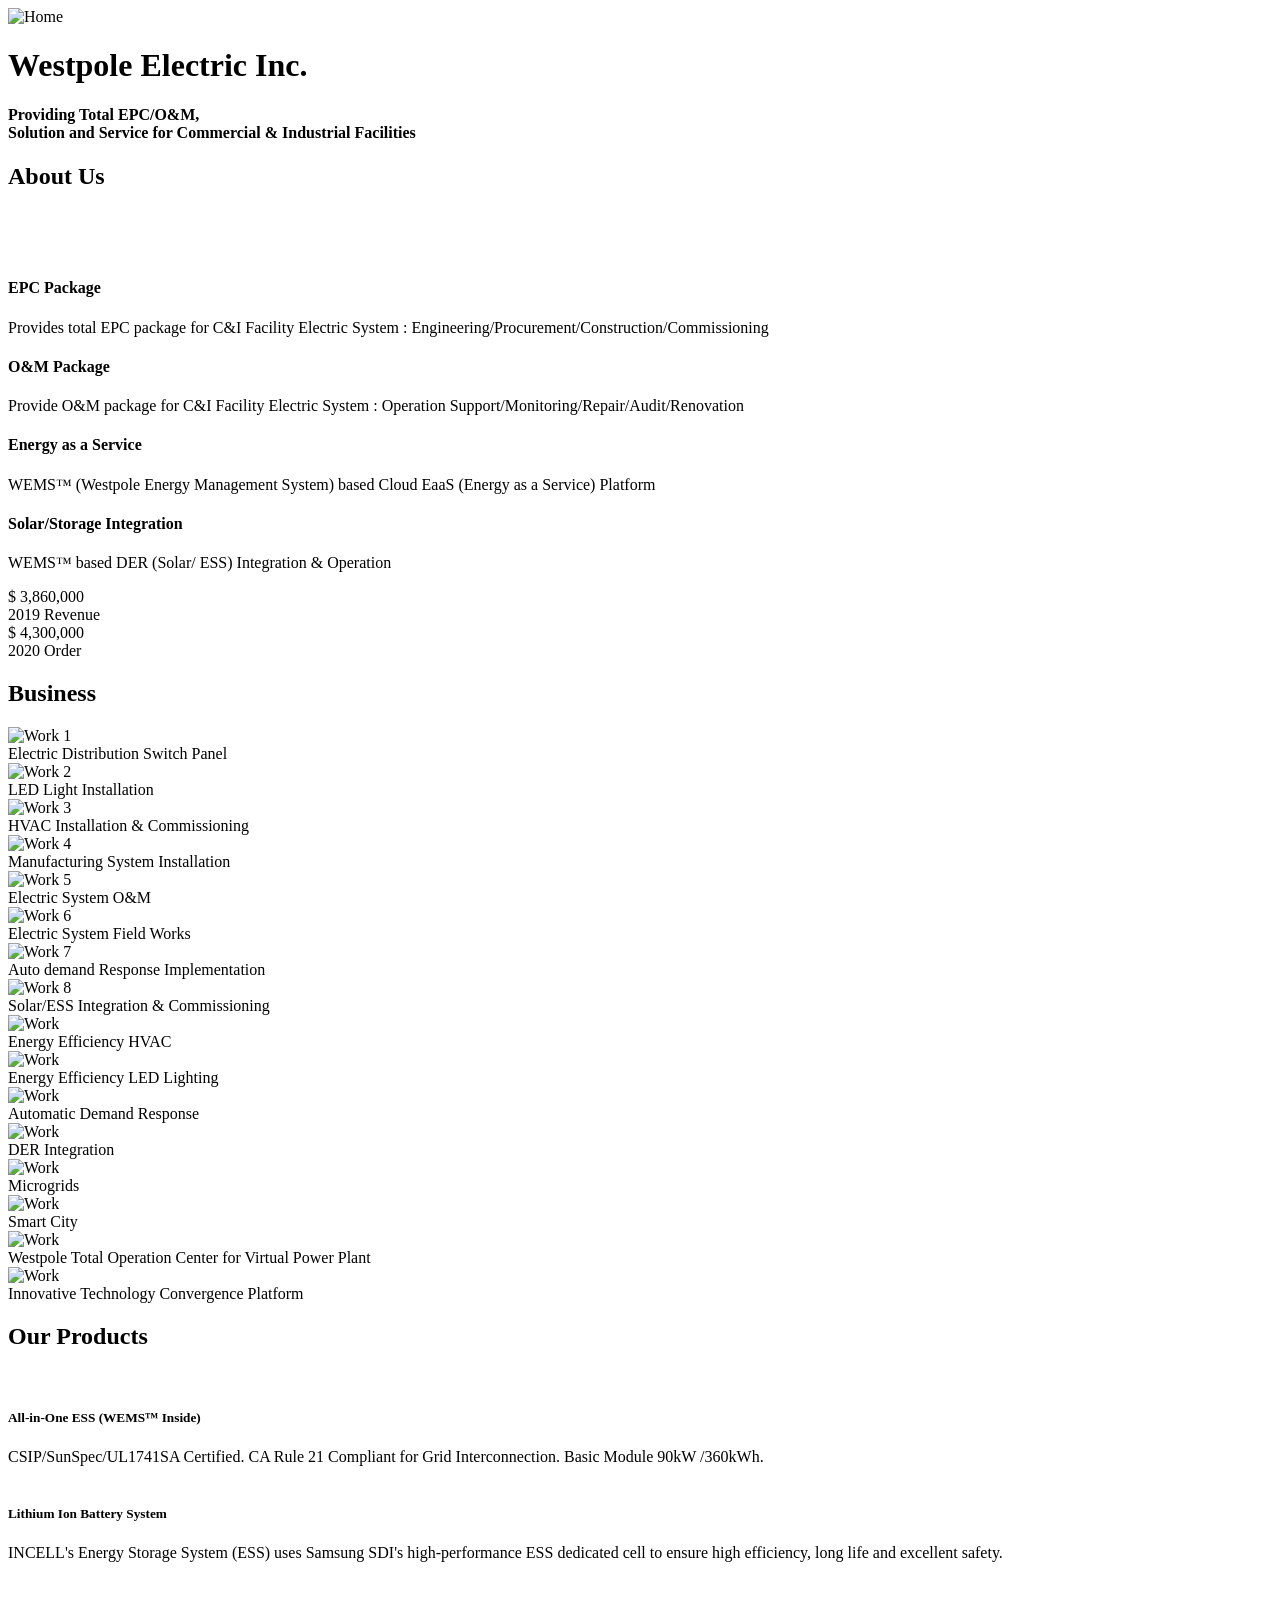
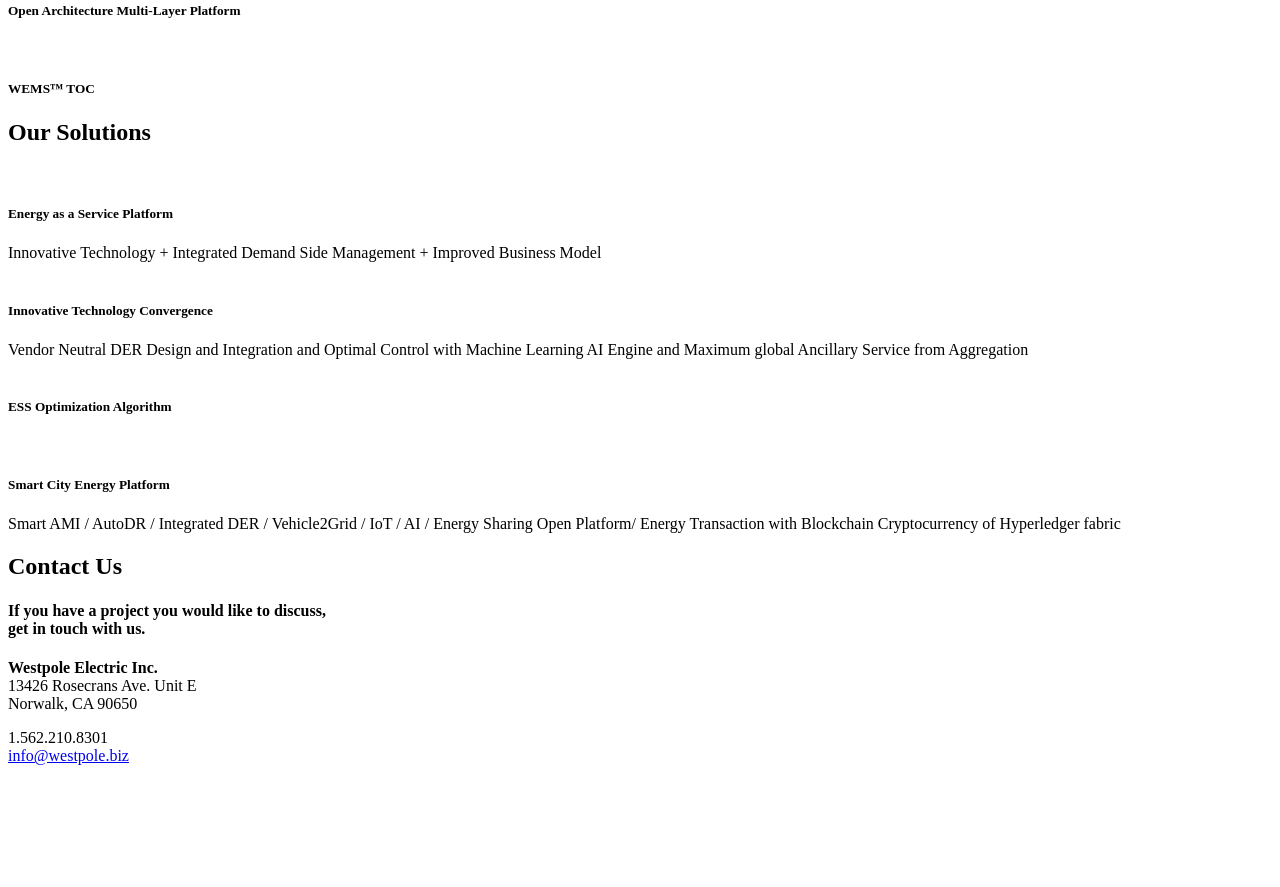
==== commit cab7b89c: "최종요청사항까지 모두 반영" ====
--- a/src/main/resources/templates/westpole/contents/index.html
+++ b/src/main/resources/templates/westpole/contents/index.html
@@ -11,6 +11,18 @@
 	<meta content="" name="author" />
 	
 	<th:block th:replace="westpole/fragments/header"></th:block>
+	
+	<style>
+		.btn-outlink { 
+			width:100%; 
+			height: 80px; 
+			vertical-align: middle;
+			font-weight: normal;
+		    color: #333;
+		    background: #fff;
+		    border-color: #e2e7eb;
+		}
+	</style>
 </head>
 <body data-spy="scroll" data-target="#header-navbar" data-offset="51">
     <!-- begin #page-container -->
@@ -28,10 +40,9 @@
             <!-- begin container -->
             <div class="container home-content">
                 <h1>Westpole Electric Inc.</h1>
-
-                <h3>
+                <h4>
                     Providing Total EPC/O&M, <br />Solution and Service for Commercial & Industrial Facilities
-                </h3>
+                </h4>
             </div>
             <!-- end container -->
         </div>
@@ -43,10 +54,12 @@
             <div class="container" data-animation="true" data-animation-type="fadeInDown">
                 <h2 class="content-title">About Us</h2>
                 <p class="content-desc">
-                    Providing Total EPC/O&M, Solution and Service for Commercial & Industrial Facilities
                 </p>
                 <!-- begin row -->
                 <div class="row">
+                	<div style="text-align:center; padding-bottom:30px; ">
+                		<img th:src="@{/assets/img/license.png }" style="width:100%; max-width:600px;"/>
+                	</div>
                     <!-- begin col-4 -->
                     <div class="col-md-6 col-sm-6">
                         <div class="service">
@@ -77,7 +90,7 @@
                             <div class="icon bg-theme" data-animation="true" data-animation-type="bounceIn"><i class="fa fa-tachometer"></i></div>
                             <div class="info">
                                 <h4 class="title">Energy as a Service</h4>
-                                <p class="desc">WEMSTM (Westpole Energy Management System) based Cloud EaaS (Energy as a Service) Platform</p>
+                                <p class="desc">WEMS™ (Westpole Energy Management System) based Cloud EaaS (Energy as a Service) Platform</p>
                             </div>
                         </div>
                     </div>
@@ -88,7 +101,7 @@
                             <div class="icon bg-theme" data-animation="true" data-animation-type="bounceIn"><i class="fa fa-database"></i></div>
                             <div class="info">
                                 <h4 class="title">Solar/Storage Integration</h4>
-                                <p class="desc">WEMSTM, based DER (Solar/ ESS) Integration & Operation</p>
+                                <p class="desc">WEMS™ based DER (Solar/ ESS) Integration & Operation</p>
                             </div>
                         </div>
                     </div>
@@ -111,7 +124,7 @@
                     <!-- begin col-3 -->
                     <div class="col-md-6 col-sm-6 milestone-col">
                         <div class="milestone">
-                            <div class="number" data-animation="true" data-animation-type="number" data-final-number="3860000">3,860,000</div>
+                            <div class="number" data-animation="true" data-animation-type="number" data-final-number="3860000">$ 3,860,000</div>
                             <div class="title">2019 Revenue</div>
                         </div>
                     </div>
@@ -119,7 +132,7 @@
                     <!-- begin col-3 -->
                     <div class="col-md-6 col-sm-6 milestone-col">
                         <div class="milestone">
-                            <div class="number" data-animation="true" data-animation-type="number" data-final-number="4300000">4,300,000</div>
+                            <div class="number" data-animation="true" data-animation-type="number" data-final-number="4300000">$ 4,300,000</div>
                             <div class="title">2020 Order</div>
                         </div>
                     </div>
@@ -136,7 +149,7 @@
         <div id="work" class="content bg-black-darker has-bg" data-scrollview="true">
             <!-- begin container -->
             <div class="container" data-animation="true" data-animation-type="fadeInDown">
-                <h2 class="content-title">work</h2>
+                <h2 class="content-title">Business</h2>
         
                 <!-- begin row -->
                 <div class="row row-space-10">
@@ -179,6 +192,21 @@
                                 <img src="assets/img/wp-work-03.png" alt="Work 3" />
                             </div>
                             <div class="desc">
+                                <span class="desc-text">HVAC Installation & Commissioning</span>
+                            </div>
+                        </div>
+                        <!-- end work -->
+                    </div>
+                    <!-- end col-3 -->
+
+                    <!-- begin col-3 -->
+                    <div class="col-md-3 col-sm-6">
+                        <!-- begin work -->
+                        <div class="work">
+                            <div class="image">
+                                <img src="assets/img/wp-work-04.png" alt="Work 4" />
+                            </div>
+                            <div class="desc">
                                 <span class="desc-text">Manufacturing System Installation</span>
                             </div>
                         </div>
@@ -191,7 +219,7 @@
                         <!-- begin work -->
                         <div class="work">
                             <div class="image">
-                                <img src="assets/img/wp-work-04.png" alt="Work 4" />
+                                <img src="assets/img/wp-work-05.png" alt="Work 5" />
                             </div>
                             <div class="desc">
                                 <span class="desc-text">Electric System O&M</span>
@@ -206,7 +234,7 @@
                         <!-- begin work -->
                         <div class="work">
                             <div class="image">
-                                <img src="assets/img/wp-work-05.png" alt="Work 5" />
+                                <img src="assets/img/wp-work-06.png" alt="Work 6" />
                             </div>
                             <div class="desc">
                                 <span class="desc-text">Electric System Field Works</span>
@@ -221,40 +249,145 @@
                         <!-- begin work -->
                         <div class="work">
                             <div class="image">
-                                <img src="assets/img/wp-work-06.png" alt="Work 6" />
-                            </div>
-                            <div class="desc">
-                                <span class="desc-text">Electric System Field Works</span>
-                            </div>
-                        </div>
-                        <!-- end work -->
-                    </div>
-                    <!-- end col-3 -->
-
-                    <!-- begin col-3 -->
-                    <div class="col-md-3 col-sm-6">
-                        <!-- begin work -->
-                        <div class="work">
-                            <div class="image">
-                                <img src="assets/img/wp-work-07.png" alt="Work 7" />
-                            </div>
-                            <div class="desc">
-                                <span class="desc-text">WEMS™ based TOC (Total Operation Center)</span>
-                            </div>
-                        </div>
-                        <!-- end work -->
-                    </div>
-                    <!-- end col-3 -->
-
-                    <!-- begin col-3 -->
-                    <div class="col-md-3 col-sm-6">
-                        <!-- begin work -->
-                        <div class="work">
-                            <div class="image">
-                                <img src="assets/img/wp-work-08.png" alt="Work 8" />
-                            </div>
-                            <div class="desc">
-                                <span class="desc-text">WEMS™ based TOC (Total Operation Center)</span>
+                                <img src="assets/img/work-07.png" alt="Work 7" />
+                            </div>
+                            <div class="desc">
+                                <span class="desc-text">Auto demand Response  Implementation</span>
+                            </div>
+                        </div>
+                        <!-- end work -->
+                    </div>
+                    <!-- end col-3 -->
+
+                    <!-- begin col-3 -->
+                    <div class="col-md-3 col-sm-6">
+                        <!-- begin work -->
+                        <div class="work">
+                            <div class="image">
+                                <img src="assets/img/work-08.png" alt="Work 8" />
+                            </div>
+                            <div class="desc">
+                                <span class="desc-text">Solar/ESS Integration & Commissioning</span>
+                            </div>
+                        </div>
+                        <!-- end work -->
+                    </div>
+                    <!-- end col-3 -->
+                    
+                    <!-- begin col-3 -->
+                    <div class="col-md-3 col-sm-6">
+                        <!-- begin work -->
+                        <div class="work">
+                            <div class="image">
+                                <img src="assets/img/work-09.png" alt="Work " />
+                            </div>
+                            <div class="desc">
+                                <span class="desc-text">Energy Efficiency HVAC</span>
+                            </div>
+                        </div>
+                        <!-- end work -->
+                    </div>
+                    <!-- end col-3 -->
+                    
+                    <!-- begin col-3 -->
+                    <div class="col-md-3 col-sm-6">
+                        <!-- begin work -->
+                        <div class="work">
+                            <div class="image">
+                                <img src="assets/img/work-10.png" alt="Work " />
+                            </div>
+                            <div class="desc">
+                                <span class="desc-text">Energy Efficiency LED Lighting</span>
+                            </div>
+                        </div>
+                        <!-- end work -->
+                    </div>
+                    <!-- end col-3 -->
+                    
+                    <!-- begin col-3 -->
+                    <div class="col-md-3 col-sm-6">
+                        <!-- begin work -->
+                        <div class="work">
+                            <div class="image">
+                                <img src="assets/img/work-11.png" alt="Work " />
+                            </div>
+                            <div class="desc">
+                                <span class="desc-text">Automatic Demand Response</span>
+                            </div>
+                        </div>
+                        <!-- end work -->
+                    </div>
+                    <!-- end col-3 -->
+                    
+                    <!-- begin col-3 -->
+                    <div class="col-md-3 col-sm-6">
+                        <!-- begin work -->
+                        <div class="work">
+                            <div class="image">
+                                <img src="assets/img/work-12.png" alt="Work " />
+                            </div>
+                            <div class="desc">
+                                <span class="desc-text">DER Integration</span>
+                            </div>
+                        </div>
+                        <!-- end work -->
+                    </div>
+                    <!-- end col-3 -->
+                    
+                    <!-- begin col-3 -->
+                    <div class="col-md-3 col-sm-6">
+                        <!-- begin work -->
+                        <div class="work">
+                            <div class="image">
+                                <img src="assets/img/work-13.png" alt="Work " />
+                            </div>
+                            <div class="desc">
+                                <span class="desc-text">Microgrids</span>
+                            </div>
+                        </div>
+                        <!-- end work -->
+                    </div>
+                    <!-- end col-3 -->
+                    
+                    <!-- begin col-3 -->
+                    <div class="col-md-3 col-sm-6">
+                        <!-- begin work -->
+                        <div class="work">
+                            <div class="image">
+                                <img src="assets/img/work-14.png" alt="Work " />
+                            </div>
+                            <div class="desc">
+                                <span class="desc-text">Smart City</span>
+                            </div>
+                        </div>
+                        <!-- end work -->
+                    </div>
+                    <!-- end col-3 -->
+                    
+                    <!-- begin col-3 -->
+                    <div class="col-md-3 col-sm-6">
+                        <!-- begin work -->
+                        <div class="work">
+                            <div class="image">
+                                <img src="assets/img/work-15.png" alt="Work " />
+                            </div>
+                            <div class="desc">
+                                <span class="desc-text">Westpole Total Operation Center for Virtual Power Plant</span>
+                            </div>
+                        </div>
+                        <!-- end work -->
+                    </div>
+                    <!-- end col-3 -->
+                    
+                    <!-- begin col-3 -->
+                    <div class="col-md-3 col-sm-6">
+                        <!-- begin work -->
+                        <div class="work">
+                            <div class="image">
+                                <img src="assets/img/work-16.png" alt="Work " />
+                            </div>
+                            <div class="desc">
+                                <span class="desc-text">Innovative Technology Convergence Platform</span>
                             </div>
                         </div>
                         <!-- end work -->
@@ -267,23 +400,147 @@
         </div>
         <!-- end #work -->
         
-        <!-- begin #client -->
-        <div id="client" class="content">
+        <!-- begin #product -->
+        <div id="product" class="content">
             <!-- begin content-bg -->
             <!-- end content-bg -->
             <!-- begin container -->
             <div class="container">
-                <h2 class="content-title">Our Clients</h2>
-                <!-- begin carousel -->
-                <div class="content-desc">
-                	<div class="image">
-                    	<img src="assets/img/clients.png" alt="clients" style="max-width:100%;" />
-					</div>
-                </div>
+                <h2 class="content-title">Our Products</h2>
+                <div id="gallery" class="gallery">
+	                <div class="image gallery-group-1">
+	                    <div class="image-inner">
+	                        <a href="assets/img/product-01-1.png" data-lightbox="gallery-group-1">
+	                            <img src="assets/img/product-01-1-thumb.png" alt="" />
+	                        </a>
+	                    </div>
+	                    <div class="image-info">
+	                        <h5 class="title">All-in-One ESS (WEMS™ Inside)</h5>
+	                        <div class="desc">
+	                            CSIP/SunSpec/UL1741SA Certified. CA Rule 21 Compliant for Grid Interconnection. Basic Module 90kW /360kWh.
+	                        </div>
+	                    </div>
+	                </div>
+	                <div class="image gallery-group-1">
+	                     <div class="image-inner">
+	                        <a href="assets/img/product-02-1.png" data-lightbox="gallery-group-1">
+	                            <img src="assets/img/product-02-1-thumb.png" alt="" />
+	                        </a>
+	                        
+	                    </div>
+	                    <div class="image-info">
+	                        <h5 class="title" title="Open Architecture Multi-Layer Platform">Lithium Ion Battery System</h5>
+	                        <div class="desc">
+	                            INCELL's Energy Storage System (ESS) uses Samsung SDI's high-performance ESS dedicated cell to ensure high efficiency, long life and excellent safety.
+	                        </div>
+	                    </div>
+	                </div>
+	                <div class="image gallery-group-1">
+	                     <div class="image-inner">
+	                        <a href="assets/img/product-03.jpg" data-lightbox="gallery-group-1">
+	                            <img src="assets/img/product-03-thumb.jpg" alt="" />
+	                        </a>
+	                        
+	                    </div>
+	                    <div class="image-info">
+	                        <h5 class="title" title="Open Architecture Multi-Layer Platform">Open Architecture Multi-Layer Platform</h5>
+	                        <div class="desc">
+	                            
+	                        </div>
+	                    </div>
+	                </div>
+	                <div class="image gallery-group-1">
+	                     <div class="image-inner">
+	                        <a href="assets/img/product-05.png" data-lightbox="gallery-group-1">
+	                            <img src="assets/img/product-05.png" alt="" />
+	                        </a>
+	                        
+	                    </div>
+	                    <div class="image-info">
+	                        <h5 class="title">WEMS™ TOC</h5>
+	                        <div class="desc">
+	                            
+	                        </div>
+	                    </div>
+	                </div>
+	            </div>
             </div>
             <!-- end containter -->
         </div>
-        <!-- end #client -->
+        <!-- end #product -->
+        
+ 
+        <!-- begin #solution -->
+        <div id="solution" class="content">
+            <!-- begin content-bg -->
+            <!-- end content-bg -->
+            <!-- begin container -->
+            <div class="container">
+                <h2 class="content-title">Our Solutions</h2>
+                <div id="gallery2" class="gallery">
+	                <div class="image gallery-group-2">
+	                    <div class="image-inner">
+	                        <a href="assets/img/solution-04.png" data-lightbox="gallery-group-2">
+	                            <img src="assets/img/solution-04-thumb.png" alt="" />
+	                        </a>
+	                        
+	                    </div>
+	                    <div class="image-info">
+	                        <h5 class="title">Energy as a Service Platform</h5>
+	                        <div class="desc">
+	                            Innovative Technology + Integrated Demand Side Management + Improved Business Model
+	                        </div>
+	                    </div>
+	                </div>
+	                <div class="image gallery-group-1">
+	                     <div class="image-inner">
+	                        <a href="assets/img/solution-01.png" data-lightbox="gallery-group-2">
+	                            <img src="assets/img/solution-01-thumb.png" alt="" />
+	                        </a>
+	                        
+	                    </div>
+	                    <div class="image-info">
+	                        <h5 class="title">Innovative Technology Convergence</h5>
+	                        <div class="desc">
+	                           Vendor Neutral DER  Design and Integration and Optimal Control with Machine Learning AI Engine and Maximum global Ancillary Service from Aggregation
+	                        </div>
+	                    </div>
+	                </div>
+	                <div class="image gallery-group-1">
+	                     <div class="image-inner">
+	                        <a href="assets/img/solution-02.png" data-lightbox="gallery-group-2">
+	                            <img src="assets/img/solution-02-thumb.png" alt="" />
+	                        </a>
+	                        
+	                    </div>
+	                    <div class="image-info">
+	                        <h5 class="title">ESS Optimization Algorithm</h5>
+	                        <div class="desc">
+	                            
+	                        </div>
+	                    </div>
+	                    
+	                </div>
+	                <div class="image gallery-group-1">
+	                     <div class="image-inner">
+	                        <a href="assets/img/solution-03.png" data-lightbox="gallery-group-2">
+	                            <img src="assets/img/solution-03-thumb.png" alt="" />
+	                        </a>
+	                        
+	                    </div>
+	                    <div class="image-info">
+	                        <h5 class="title">Smart City Energy Platform</h5>
+	                        <div class="desc">
+	                           Smart AMI / AutoDR / Integrated DER / Vehicle2Grid / IoT / AI / Energy Sharing Open Platform/ Energy Transaction with Blockchain Cryptocurrency of Hyperledger fabric
+	                        </div>
+	                    </div>
+	                    
+	                </div>
+	            </div>
+            </div>
+            <!-- end containter -->
+        </div>
+        <!-- end #solution -->
         
         
         <!-- begin #contact -->
@@ -291,14 +548,11 @@
             <!-- begin container -->
             <div class="container">
                 <h2 class="content-title">Contact Us</h2>
-                <p class="content-desc">
-                   
-                </p>
                 <!-- begin row -->
                 <div class="row">
                     <!-- begin col-6 -->
-                    <div class="col-md-6" data-animation="true" data-animation-type="fadeInLeft">
-                        <h4>If you have a project you would like to discuss, get in touch with us.</h3>
+                    <div class="col-sm-6">
+                        <h4>If you have a project you would like to discuss, <br />get in touch with us.</h4>
                        
                         <p>
                             <strong>Westpole Electric Inc.</strong><br />
@@ -311,39 +565,26 @@
                         </p>
                     </div>
                     <!-- end col-6 -->
-                    <!-- begin col-6 -->
-                    
-                    <!-- 
-                    <div class="col-md-6 form-col" data-animation="true" data-animation-type="fadeInRight">
-                        <form class="form-horizontal">
-                            <div class="form-group">
-                                <label class="control-label col-md-3">Name <span class="text-theme">*</span></label>
-                                <div class="col-md-9">
-                                    <input type="text" class="form-control" />
-                                </div>
-                            </div>
-                            <div class="form-group">
-                                <label class="control-label col-md-3">Email <span class="text-theme">*</span></label>
-                                <div class="col-md-9">
-                                    <input type="text" class="form-control" />
-                                </div>
-                            </div>
-                            <div class="form-group">
-                                <label class="control-label col-md-3">Message <span class="text-theme">*</span></label>
-                                <div class="col-md-9">
-                                    <textarea class="form-control" rows="10"></textarea>
-                                </div>
-                            </div>
-                            <div class="form-group">
-                                <label class="control-label col-md-3"></label>
-                                <div class="col-md-9 text-left">
-                                    <button type="submit" class="btn btn-theme btn-block">Send Message</button>
-                                </div>
-                            </div>
-                        </form>
-                    </div>
-                     -->
-                    <!-- end col-6 -->
+                    
+                    <div class="col-sm-6" style="text-align:right;" >
+                    	<p>
+							<a href="http://www.destin.co.kr/" target="_blank" class="btn btn-outlink">
+								<img th:src="@{/assets/img/logo-destin.png }" />
+							</a>
+						</p>
+						
+						<p>
+							<a href="https://www.incell.kr/kr/index.php" target="_blank" class="btn btn-outlink">
+								<img th:src="@{/assets/img/logo-incell.png }" />
+							</a>
+						</p>
+						
+						<p>
+							<a href="https://aict.snu.ac.kr/" target="_blank" class="btn btn-outlink">
+								<img th:src="@{/assets/img/logo-aict-en.jpg }" />
+							</a>
+						</p>
+                    </div>
                 </div>
                 <!-- end row -->
             </div>
@@ -352,6 +593,14 @@
         <!-- end #contact -->
         
          <th:block th:replace="westpole/fragments/footer"></th:block>
+         
+         <script>
+         $(document).ready(function() {
+        	 Gallery.init("gallery");
+             Gallery.init("gallery2"); 
+         });
+         
+         </script>
 	</div>
 
 	
